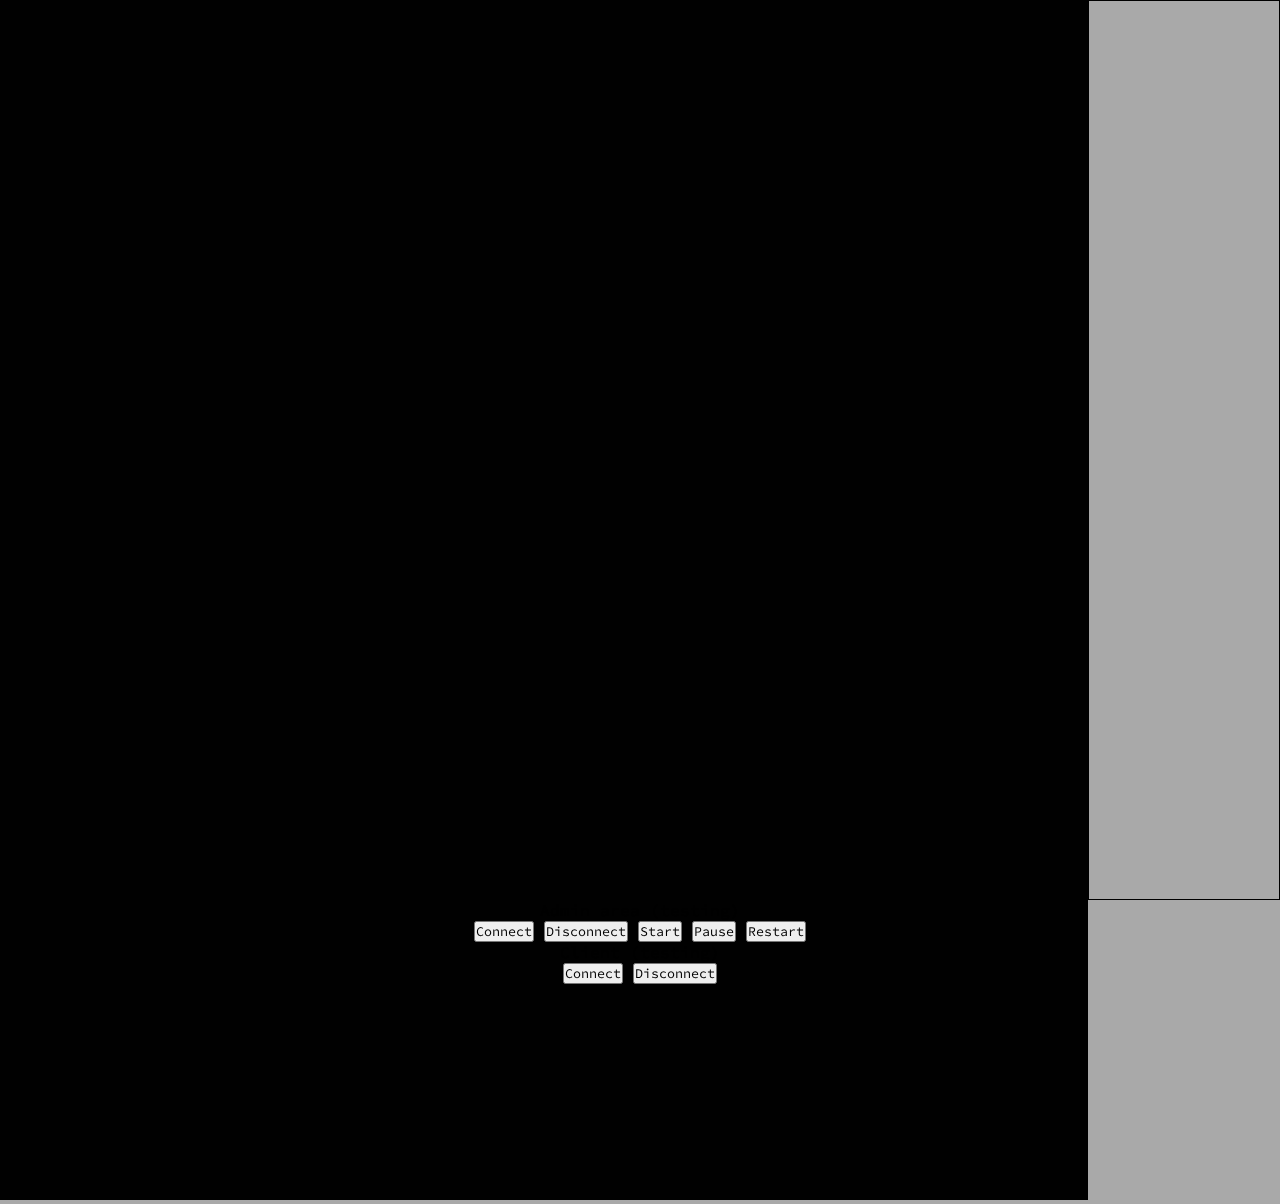
==== frontend/index.html @ 8e499f82 "Ok, this is online. There is an memoryleak or something like that around here somewhere, but at the " ====
<!DOCTYPE html>
<html>
<head>
    <meta charset="utf-8" />
    <meta http-equiv="X-UA-Compatible" content="IE=edge">
    <title>GO Websockets</title>
    <meta name="viewport" content="width=device-width, initial-scale=1">
    <link rel="stylesheet" href="main.css">
    <link href="https://fonts.googleapis.com/css?family=Source+Code+Pro" rel="stylesheet"> 
    
</head>
<body>
    <div id="page">
        <div id="parent">
            <canvas id="canvas">
            </canvas>
        </div>
        
        <div id="logArea">
        </div>
    </div>
    <div id="debug">
        <div>
            Admin area (testing)
        </div>
        <div>
            <button onclick="adminConnect()">Connect</button>
            <button onclick="adminDisconnect()">Disconnect</button>
            <button onclick="startSystem()">Start</button>
            <button>Pause</button>
            <button>Restart</button>
        </div>

        <div>
            Client (testing)
        </div>
        <div>
            <button onclick="clientConnect()">Connect</button>
            <button onclick="clientDisconnect()">Disconnect</button>
        </div>
    </div>
    <script src="main.js"></script>
    <script src="admin.js"></script>
    <script src="client.js"></script>

</body>
</html>
---- frontend/main.css ----
#parent {
    height: 1200px;
    width: 1200px;
    margin: 0px 0px 0px 0px;
    padding: 0px 0px 0px 0px;
}

#page {
    display: flex;
    justify-content: center;
    max-width: 100vw;
    max-height: 100vh;
}

#debug {
    display: flex;
    justify-content: center;
    flex-direction: column;
    align-items: center;
}

#logArea {
    padding-left: 1em;
    border: 1px solid black;
    width: 15%;
    max-height: 1200px;
    overflow-y: auto;
}

body {
    background-color: darkgray;
}


* {
    margin: 0px 0px 0px 0px;
    padding:  0px 0px 0px 0px;
    font-family: 'Source Code Pro', monospace;
}
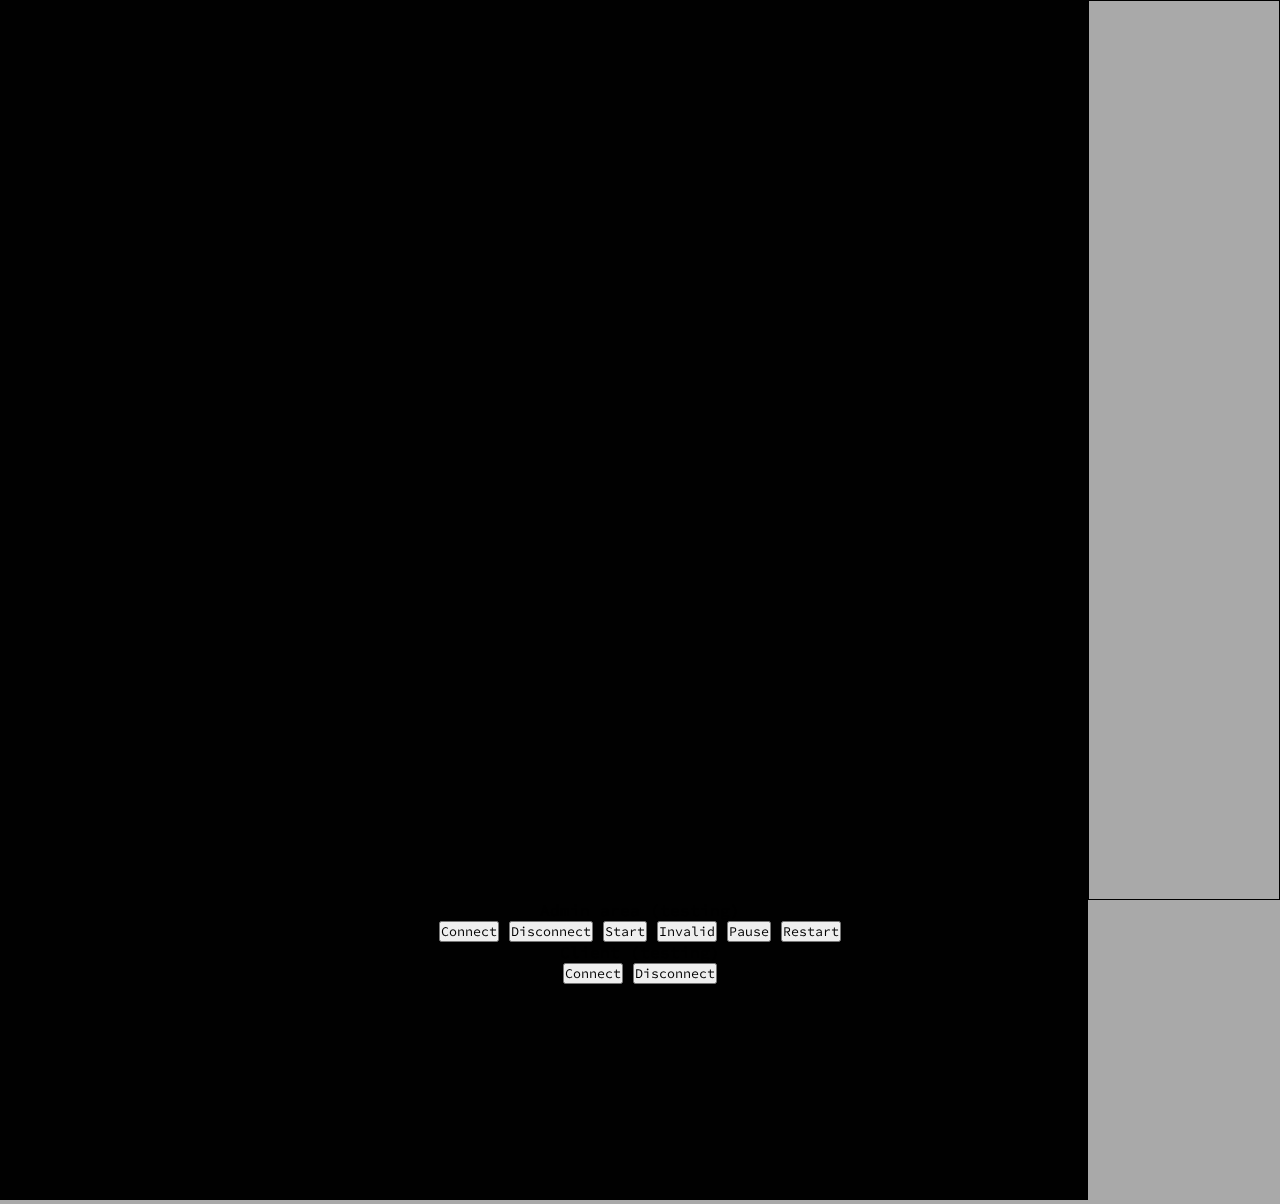
==== commit 5bc72439: "Add more function to the web frontend" ====
--- a/frontend/index.html
+++ b/frontend/index.html
@@ -27,8 +27,9 @@
             <button onclick="adminConnect()">Connect</button>
             <button onclick="adminDisconnect()">Disconnect</button>
             <button onclick="startSystem()">Start</button>
-            <button>Pause</button>
-            <button>Restart</button>
+            <button onclick="sendInvalid()">Invalid</button>
+            <button onclick="pauseSystem()">Pause</button>
+            <button onclick="restartSystem()"> Restart</button>
         </div>
 
         <div>
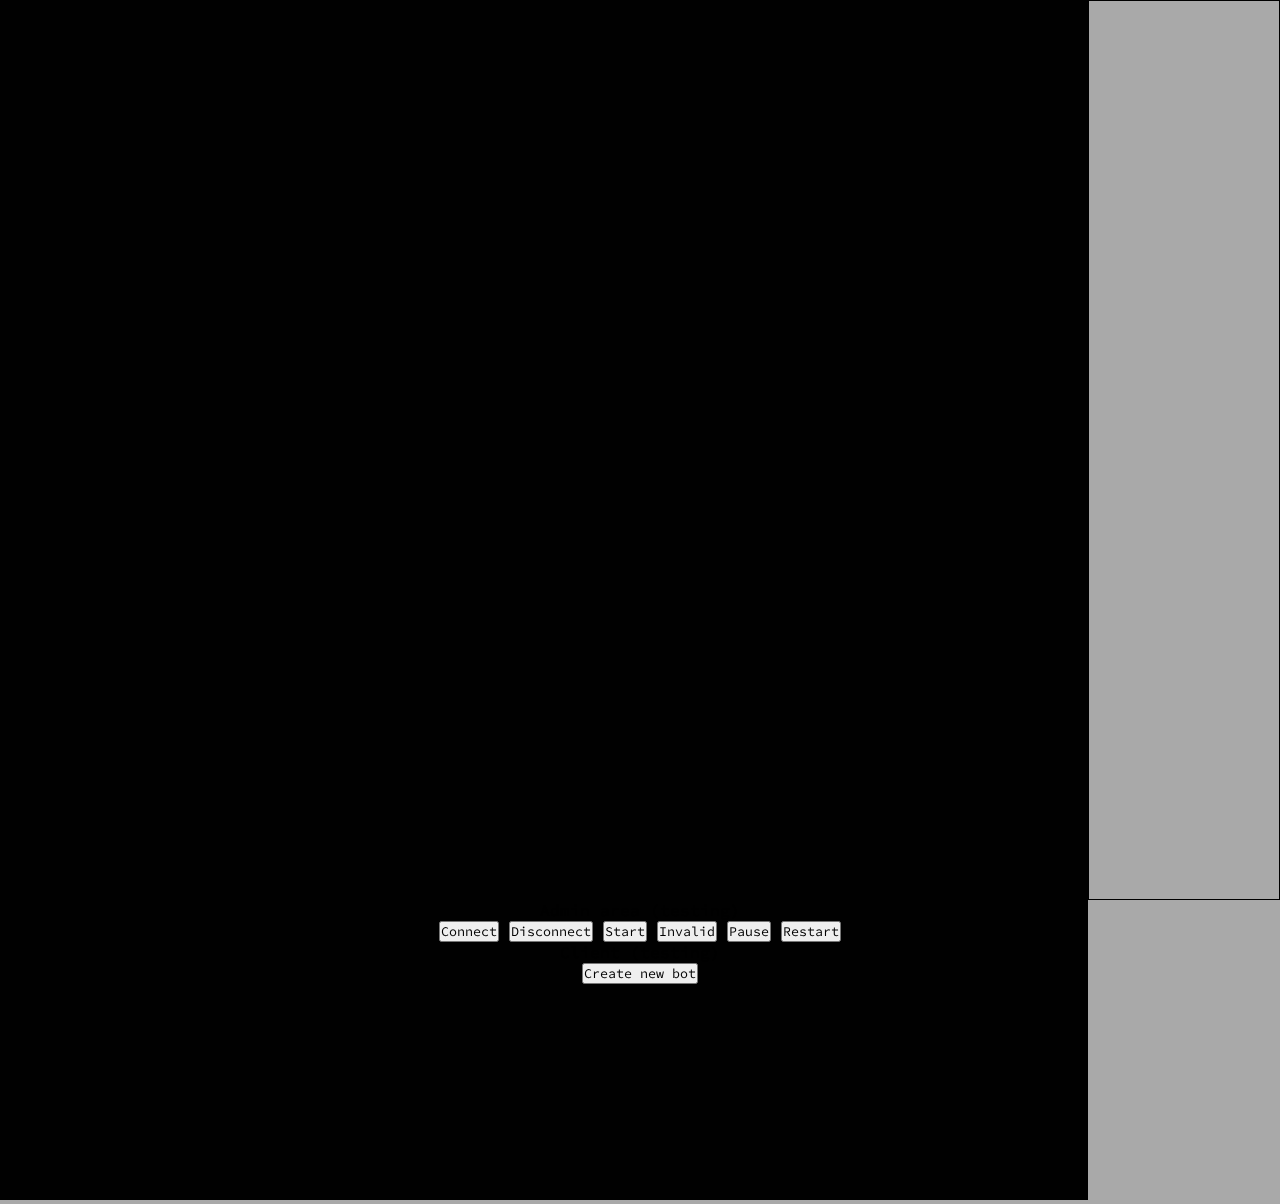
==== commit cac7796f: "Frontend updates" ====
--- a/frontend/index.html
+++ b/frontend/index.html
@@ -1,4 +1,5 @@
 <!DOCTYPE html>
+<!--suppress HtmlRequiredLangAttribute -->
 <html>
 <head>
     <meta charset="utf-8" />
@@ -36,13 +37,12 @@
             Client (testing)
         </div>
         <div>
-            <button onclick="clientConnect()">Connect</button>
-            <button onclick="clientDisconnect()">Disconnect</button>
+            <button onclick="create_simple_player()">Create new bot</button>
         </div>
     </div>
     <script src="main.js"></script>
     <script src="admin.js"></script>
-    <script src="client.js"></script>
+    <script src="simple_player.js"></script>
 
 </body>
 </html>
--- a/frontend/main.css
+++ b/frontend/main.css
@@ -1,8 +1,8 @@
 #parent {
     height: 1200px;
     width: 1200px;
-    margin: 0px 0px 0px 0px;
-    padding: 0px 0px 0px 0px;
+    margin: 0 0 0 0;
+    padding: 0 0 0 0;
 }
 
 #page {
@@ -33,7 +33,7 @@
 
 
 * {
-    margin: 0px 0px 0px 0px;
-    padding:  0px 0px 0px 0px;
+    margin: 0 0 0 0;
+    padding:  0 0 0 0;
     font-family: 'Source Code Pro', monospace;
 }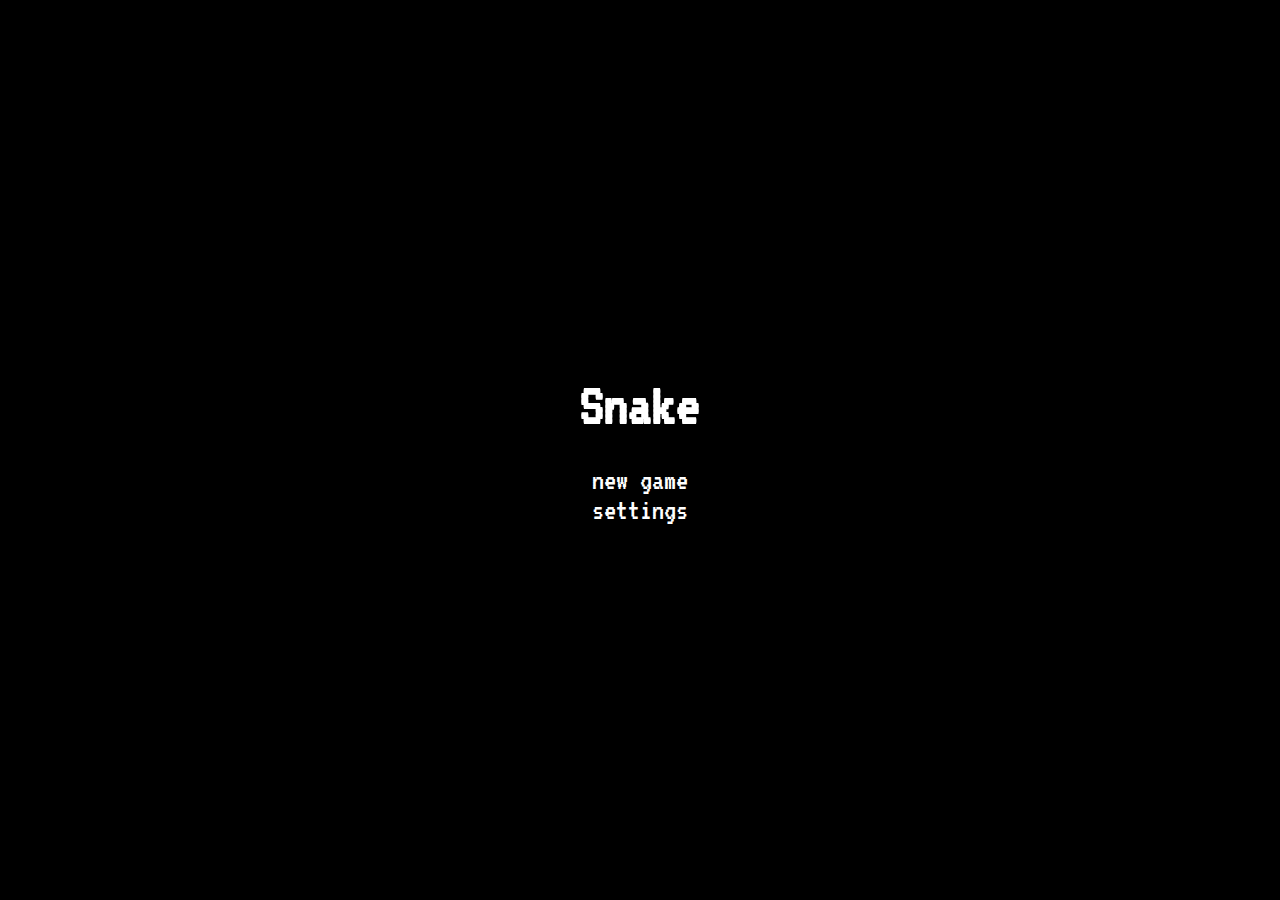
==== commit fdf27e28: "UI going on. Need to push settings to backend" ====
--- a/frontend/index.html
+++ b/frontend/index.html
@@ -2,47 +2,68 @@
 <!--suppress HtmlRequiredLangAttribute -->
 <html>
 <head>
-    <meta charset="utf-8" />
+    <meta charset="utf-8"/>
     <meta http-equiv="X-UA-Compatible" content="IE=edge">
     <title>GO Websockets</title>
     <meta name="viewport" content="width=device-width, initial-scale=1">
     <link rel="stylesheet" href="main.css">
-    <link href="https://fonts.googleapis.com/css?family=Source+Code+Pro" rel="stylesheet"> 
-    
 </head>
 <body>
-    <div id="page">
-        <div id="parent">
-            <canvas id="canvas">
-            </canvas>
-        </div>
-        
-        <div id="logArea">
-        </div>
-    </div>
-    <div id="debug">
-        <div>
-            Admin area (testing)
-        </div>
-        <div>
-            <button onclick="adminConnect()">Connect</button>
-            <button onclick="adminDisconnect()">Disconnect</button>
-            <button onclick="startSystem()">Start</button>
-            <button onclick="sendInvalid()">Invalid</button>
-            <button onclick="pauseSystem()">Pause</button>
-            <button onclick="restartSystem()"> Restart</button>
+
+    <div id="game">
+        <canvas class="wrap" id="snake" width="800" height="800" tabindex="1"></canvas>
+
+        <div id="ui">
+            <!-- Game Over Screen -->
+            <div id="gameover">
+                <h2>Game Over</h2>
+                <p>press <span style="background-color: #FFFFFF; color: #000000">space</span> to begin a</p>
+                <a id="newgame_gameover">new game</a>
+                <a id="setting_gameover">settings</a>
+            </div>
+
+            <!-- Setting screen -->
+            <div id="setting">
+                <h2>Settings</h2>
+
+                <p>Speed:
+                    <input id="speed1" type="radio" name="speed" value="120" checked/>
+                    <label for="speed1">Slow</label>
+                    <input id="speed2" type="radio" name="speed" value="75"/>
+                    <label for="speed2">Normal</label>
+                    <input id="speed3" type="radio" name="speed" value="35"/>
+                    <label for="speed3">Fast</label>
+                </p>
+
+                <p>Wall:
+                    <input id="wallon" type="radio" name="wall" value="1" checked/>
+                    <label for="wallon">On</label>
+                    <input id="walloff" type="radio" name="wall" value="0"/>
+                    <label for="walloff">Off</label>
+                </p>
+
+                <a id="setting_save">Save and Exit</a>
+                <a id="setting_back">Back</a>
+
+            </div>
+
+            <!-- Main Menu Screen -->
+            <div id="menu">
+                <h2>Snake</h2>
+
+                <a id="newgame_menu">new game</a>
+                <a id="setting_menu">settings</a>
+            </div>
         </div>
 
-        <div>
-            Client (testing)
-        </div>
-        <div>
-            <button onclick="create_simple_player()">Create new bot</button>
-        </div>
     </div>
+
+
+    <script src="admin.js"></script>
+    <script src="graphics.js"></script>
     <script src="main.js"></script>
-    <script src="admin.js"></script>
-    <script src="simple_player.js"></script>
+    <script src="utilities.js"></script>
+    <script src="ui.js"></script>
 
 </body>
 </html>
--- a/frontend/main.css
+++ b/frontend/main.css
@@ -1,39 +1,176 @@
-#parent {
-    height: 1200px;
-    width: 1200px;
-    margin: 0 0 0 0;
-    padding: 0 0 0 0;
+@import url("https://fonts.googleapis.com/css?family=VT323");
+
+::selection {color:#FFFFFF; background:transparent;}
+::-moz-selection {color:#FFFFFF; background:transparent;}
+
+*{
+    margin: 0;
+    padding: 0;
+    font-family: "VT323";
+}
+body{
+    background-color: #000000;
+}
+.wrap{
+    margin-left: auto;
+    margin-right: auto;
+}
+header{
+    width: 340px;
+    font-size: 0;
+}
+canvas{
+    position: absolute;
+    border-style: solid;
+    border-width: 10px;
+    border-color: #FFFFFF;
+    width: 90vw;
+    height: 90vh;
+    left: 5vw;
+    top: 5vh;
 }
 
-#page {
-    display: flex;
-    justify-content: center;
-    max-width: 100vw;
-    max-height: 100vh;
+canvas:before {
+    content: "";
+    display: block;
+    padding-top: 100%;
 }
 
-#debug {
+canvas:focus{
+    outline: none;
+}
+
+/* Top Styles */
+h1{
+    display: inline-block;
+    width: 100px;
+    font-size: 32px;
+    color: #FFFFFF;
+}
+.score{
+    display: inline-block;
+    width: 240px;
+    font-size: 20px;
+    color: #FFFFFF;
+    text-align: right;
+}
+.score_value{
+    font-size: inherit;
+}
+
+
+/* UI Container */
+#ui {
     display: flex;
+    height: 100vh;
+    align-items:center;
+    align-self: center;
     justify-content: center;
-    flex-direction: column;
-    align-items: center;
+}
+
+/* All screens style */
+#gameover a, #setting a, #menu a{
+    display: block;
+}
+
+#gameover a, #setting a:hover, #menu a:hover{
+    cursor: pointer;
+}
+
+#gameover a:hover::before, #setting a:hover::before, #menu a:hover::before{
+    content: ">";
+    margin-right: 10px;
+}
+
+/* Menu Screen Style */
+#menu{
+    position: relative;
+    display: block;
+    width: 340px;
+    padding-top: 95px;
+    padding-bottom: 95px;
+    font-size: 40px;
+    margin-left: auto;
+    margin-right: auto;
+    text-align: center;
+    color: #FFF;
+}
+
+#menu h2{
+    -webkit-animation: logo-ani 1000ms linear infinite;
+    animation: logo-ani 1000ms linear infinite;
+    margin-bottom: 30px;
+
+}
+
+#menu a{
+    font-size: 30px;
+}
+
+@-webkit-keyframes logo-ani{
+    50%{-webkit-transform: scale(1.3,1.3);}
+    100%{-webkit-transform: scale(1.0,1.0);}
+}
+
+@keyframes logo-ani{
+    50%{transform: scale(1.3,1.3);}
+    100%{transform: scale(1.0,1.0);}
+}
+
+
+/* Game Over Screen Style */
+
+#gameover{
+    display: none;
+    width: 340px;
+    padding-top: 95px;
+    padding-bottom: 95px;
+    margin-left: auto;
+    margin-right: auto;
+    text-align: center;
+    font-size: 30px;
+    color: #FFF;
+}
+
+#gameover p{
+    margin-top: 25px;
+    font-size: 20px;
+}
+
+/* Settings Screen Style */
+#setting{
+    display: none;
+    width: 340px;
+    margin-left: auto;
+    margin-right: auto;
+    padding-top: 85px;
+    padding-bottom: 85px;
+    font-size: 30px;
+    color: #FFF;
+    text-align: center;
+}
+
+#setting h2{
+    margin-bottom: 15px;
+}
+
+#setting p{
+    margin-top: 10px;
+}
+
+#setting input{
+    display:none;
+}
+
+#setting label{
+    cursor: pointer;
+}
+
+#setting input:checked + label{
+    background-color: #FFF;
+    color: #000;
 }
 
 #logArea {
-    padding-left: 1em;
-    border: 1px solid black;
-    width: 15%;
-    max-height: 1200px;
-    overflow-y: auto;
-}
-
-body {
-    background-color: darkgray;
-}
-
-
-* {
-    margin: 0 0 0 0;
-    padding:  0 0 0 0;
-    font-family: 'Source Code Pro', monospace;
+    color: #FFF
 }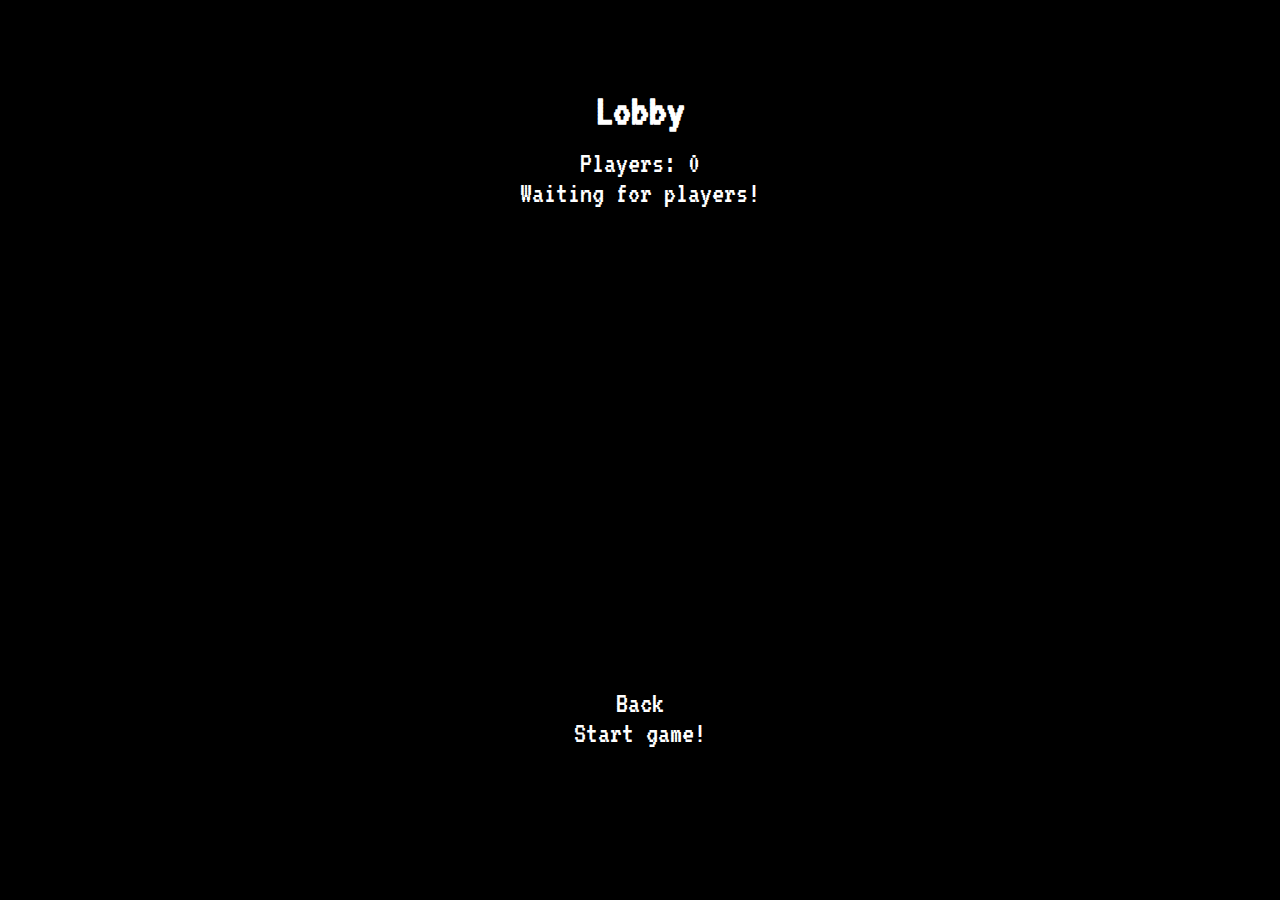
==== commit 73682326: "Add colorsupport" ====
--- a/frontend/index.html
+++ b/frontend/index.html
@@ -11,13 +11,22 @@
 <body>
 
     <div id="game">
-        <canvas class="wrap" id="snake" width="800" height="800" tabindex="1"></canvas>
+
+        <div>
+            <canvas class="wrap" id="snake" width="800" height="800" tabindex="1"></canvas>
+            <div id="scoreboard"></div>
+            <div id="ticks"></div>
+            <div></div>
+            <div></div>
+            <div></div>
+
+        </div>
+
 
         <div id="ui">
             <!-- Game Over Screen -->
             <div id="gameover">
                 <h2>Game Over</h2>
-                <p>press <span style="background-color: #FFFFFF; color: #000000">space</span> to begin a</p>
                 <a id="newgame_gameover">new game</a>
                 <a id="setting_gameover">settings</a>
             </div>
@@ -26,43 +35,82 @@
             <div id="setting">
                 <h2>Settings</h2>
 
-                <p>Speed:
-                    <input id="speed1" type="radio" name="speed" value="120" checked/>
-                    <label for="speed1">Slow</label>
-                    <input id="speed2" type="radio" name="speed" value="75"/>
-                    <label for="speed2">Normal</label>
-                    <input id="speed3" type="radio" name="speed" value="35"/>
-                    <label for="speed3">Fast</label>
+                <p> Map Size:
+                    <input id="map_size1" type="radio" name="map_size" value="20x20"/>
+                    <label for="map_size1">20x20</label>
+                    <input id="map_size2" type="radio" name="map_size" value="40x40"/>
+                    <label for="map_size2">40x40</label>
+                    <input id="map_size3" type="radio" name="map_size" value="80x80"/>
+                    <label for="map_size3">80x80</label>
+                    <input id="map_size4" type="radio" name="map_size" value="0x0"/>
+                    <label for="map_size4">Auto</label>
                 </p>
 
-                <p>Wall:
-                    <input id="wallon" type="radio" name="wall" value="1" checked/>
+                <p>Minimum turn time:
+                    <input id="min_speed1" type="radio" name="min_time" value="200"/>
+                    <label for="min_speed1">200ms</label>
+                    <input id="min_speed2" type="radio" name="min_time" value="400"/>
+                    <label for="min_speed2">400ms</label>
+                    <input id="min_speed3" type="radio" name="min_time" value="700"/>
+                    <label for="min_speed3">700ms</label>
+                </p>
+
+                <p>Maximal turn time:
+                    <input id="max_speed1" type="radio" name="max_time" value="400" />
+                    <label for="max_speed1">400ms</label>
+                    <input id="max_speed2" type="radio" name="max_time" value="800"/>
+                    <label for="max_speed2">800ms</label>
+                    <input id="max_speed3" type="radio" name="max_time" value="1200"/>
+                    <label for="max_speed3">1200ms</label>
+                </p>
+
+                <p>Outer walls:
+                    <input id="wallon" type="radio" name="wall" value="1"/>
                     <label for="wallon">On</label>
                     <input id="walloff" type="radio" name="wall" value="0"/>
                     <label for="walloff">Off</label>
                 </p>
 
-                <a id="setting_save">Save and Exit</a>
-                <a id="setting_back">Back</a>
+                <a id="setting_save">Save and Back</a>
 
             </div>
 
             <!-- Main Menu Screen -->
             <div id="menu">
                 <h2>Snake</h2>
-
+                <!-- newGame()  -->
                 <a id="newgame_menu">new game</a>
+                <!-- showScreen(2) -->
                 <a id="setting_menu">settings</a>
             </div>
+
+            <!-- Game lobby screen -->
+            <div id="lobby">
+                <h2>Lobby</h2>
+                <div id ="players">
+                    <label id="num_players"> Players: 0</label>
+                    <div class="player">
+                        Waiting for players!
+                    </div>
+                </div>
+                <div id ="no_players">
+                    <label id="num_players"> Players: 0</label>
+                    <div class="player">
+                        Waiting for players!
+                    </div>
+                </div>
+                <!-- main_menu -->
+                <a id="main_menu">Back</a><br>
+                <!-- admin_ws.startSystem -->
+                <a id="start_game">Start game!</a>
+            </div>
         </div>
-
     </div>
 
-
+    <script src="utilities.js"></script>
     <script src="admin.js"></script>
     <script src="graphics.js"></script>
     <script src="main.js"></script>
-    <script src="utilities.js"></script>
     <script src="ui.js"></script>
 
 </body>
--- a/frontend/main.css
+++ b/frontend/main.css
@@ -6,7 +6,7 @@
 *{
     margin: 0;
     padding: 0;
-    font-family: "VT323";
+    font-family: "VT323", serif;
 }
 body{
     background-color: #000000;
@@ -22,8 +22,6 @@
 canvas{
     position: absolute;
     border-style: solid;
-    border-width: 10px;
-    border-color: #FFFFFF;
     width: 90vw;
     height: 90vh;
     left: 5vw;
@@ -73,20 +71,20 @@
     display: block;
 }
 
-#gameover a, #setting a:hover, #menu a:hover{
-    cursor: pointer;
-}
-
-#gameover a:hover::before, #setting a:hover::before, #menu a:hover::before{
+#gameover a, #setting a:hover, #menu a:hover, #lobby a:hover{
+    cursor: pointer;
+}
+
+#gameover a:hover::before, #setting a:hover::before, #menu a:hover::before, #lobby a:hover::before{
     content: ">";
     margin-right: 10px;
 }
 
 /* Menu Screen Style */
-#menu{
+#menu {
     position: relative;
     display: block;
-    width: 340px;
+    width: 500px;
     padding-top: 95px;
     padding-bottom: 95px;
     font-size: 40px;
@@ -95,6 +93,73 @@
     text-align: center;
     color: #FFF;
 }
+
+/* Settings Screen Style */
+#setting{
+    display: none;
+    width: 500px;
+    margin-left: auto;
+    margin-right: auto;
+    padding-top: 85px;
+    padding-bottom: 85px;
+    font-size: 30px;
+    color: #FFF;
+    text-align: center;
+}
+
+#lobby {
+    display: none;
+    width: 500px;
+    margin-left: auto;
+    margin-right: auto;
+    padding-top: 35px;
+    padding-bottom: 85px;
+    font-size: 30px;
+    color: #FFF;
+    text-align: center;
+    height: 75%;
+}
+
+#lobby #players {
+    height: 80%;
+    max-height: 80%;
+    overflow-y: hidden;
+    display: none;
+}
+
+#lobby #no_players {
+    height: 80%;
+    max-height: 80%;
+    overflow-y: hidden;
+    display: block;
+}
+
+#player_kick {
+    user-select: none;
+    -moz-user-select: none;
+    margin-left: 10px;
+}
+
+#player_kick:hover {
+    background-color: #FFF;
+    color: #000;
+    cursor: pointer;
+}
+
+/* Game Over Screen Style */
+
+#gameover{
+    display: none;
+    width: 500px;
+    padding-top: 95px;
+    padding-bottom: 95px;
+    margin-left: auto;
+    margin-right: auto;
+    text-align: center;
+    font-size: 30px;
+    color: #FFF;
+}
+
 
 #menu h2{
     -webkit-animation: logo-ani 1000ms linear infinite;
@@ -103,8 +168,29 @@
 
 }
 
+#setting h2{
+    margin-bottom: 15px;
+}
+
+#lobby h2{
+    margin-bottom: 15px;
+}
+
 #menu a{
     font-size: 30px;
+}
+
+#setting p{
+    margin-top: 10px;
+}
+
+#lobby p{
+    margin-top: 10px;
+}
+
+#gameover p{
+    margin-top: 25px;
+    font-size: 20px;
 }
 
 @-webkit-keyframes logo-ani{
@@ -117,47 +203,6 @@
     100%{transform: scale(1.0,1.0);}
 }
 
-
-/* Game Over Screen Style */
-
-#gameover{
-    display: none;
-    width: 340px;
-    padding-top: 95px;
-    padding-bottom: 95px;
-    margin-left: auto;
-    margin-right: auto;
-    text-align: center;
-    font-size: 30px;
-    color: #FFF;
-}
-
-#gameover p{
-    margin-top: 25px;
-    font-size: 20px;
-}
-
-/* Settings Screen Style */
-#setting{
-    display: none;
-    width: 340px;
-    margin-left: auto;
-    margin-right: auto;
-    padding-top: 85px;
-    padding-bottom: 85px;
-    font-size: 30px;
-    color: #FFF;
-    text-align: center;
-}
-
-#setting h2{
-    margin-bottom: 15px;
-}
-
-#setting p{
-    margin-top: 10px;
-}
-
 #setting input{
     display:none;
 }
@@ -171,6 +216,22 @@
     color: #000;
 }
 
+#lobby input{
+    display:none;
+}
+
+/*
+
+#lobby label{
+    cursor: pointer;
+}
+*/
+
+#lobby input:checked + label{
+    background-color: #FFF;
+    color: #000;
+}
+
 #logArea {
     color: #FFF
 }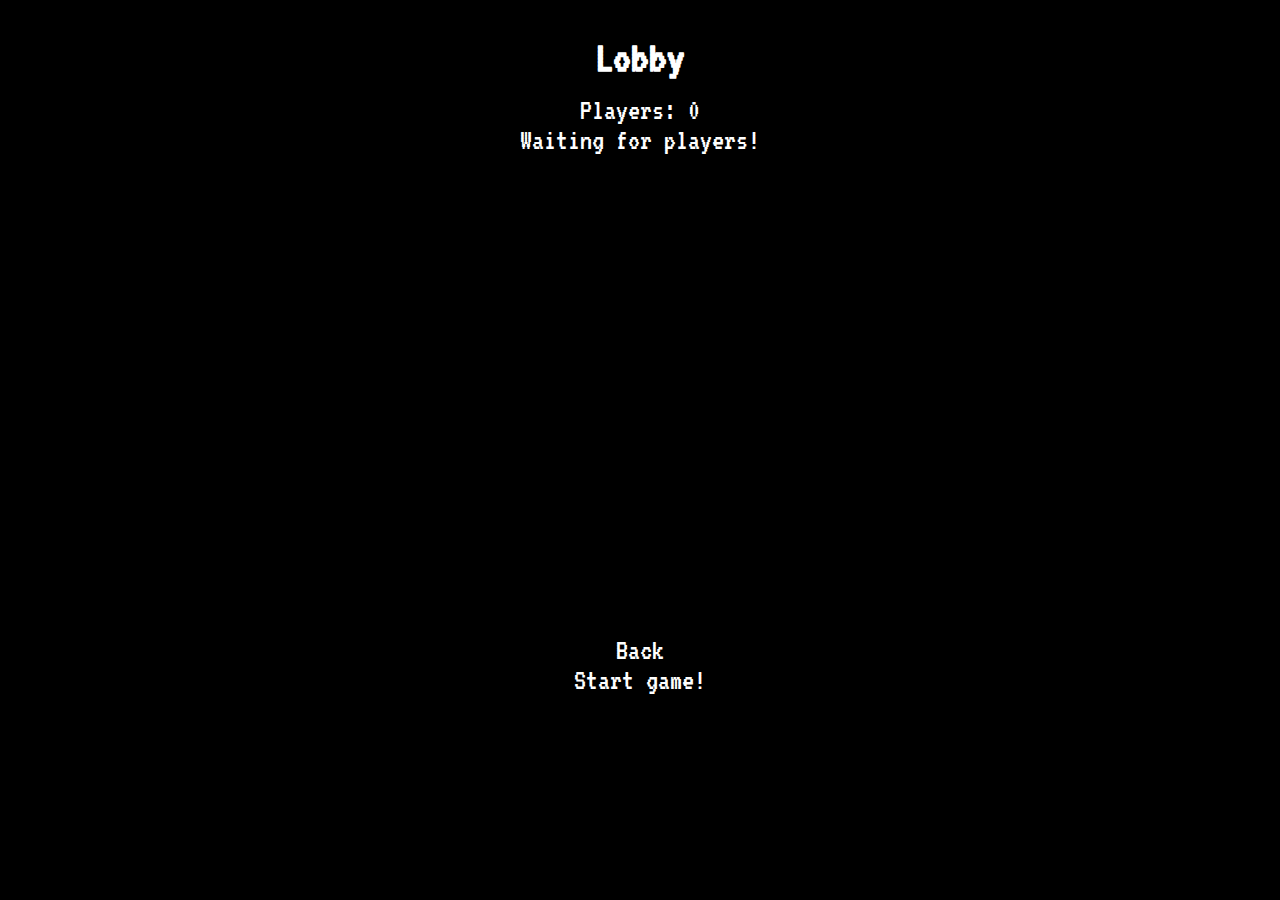
==== commit 718e0762: "Start of the UI over the players" ====
--- a/frontend/index.html
+++ b/frontend/index.html
@@ -12,18 +12,18 @@
 
     <div id="game">
 
-        <div>
-            <canvas class="wrap" id="snake" width="800" height="800" tabindex="1"></canvas>
-            <div id="scoreboard"></div>
-            <div id="ticks"></div>
-            <div></div>
-            <div></div>
-            <div></div>
-
-        </div>
-
 
         <div id="ui">
+            <div id="gamescreen">
+                <div id="scoreboard">Current Score:
+                    <div>Player 1</div>
+                    <div>Player 2</div>
+                    <div>Player 3</div>
+                    <div>Player 4</div>
+                </div>
+                <div id="ticks">Tick: 0</div>
+            </div>
+
             <!-- Game Over Screen -->
             <div id="gameover">
                 <h2>Game Over</h2>
@@ -105,6 +105,9 @@
                 <a id="start_game">Start game!</a>
             </div>
         </div>
+        <div>
+            <canvas class="wrap" id="snake" width="800" height="800" tabindex="1"></canvas>
+        </div>
     </div>
 
     <script src="utilities.js"></script>
--- a/frontend/main.css
+++ b/frontend/main.css
@@ -26,6 +26,7 @@
     height: 90vh;
     left: 5vw;
     top: 5vh;
+    z-index: -10;
 }
 
 canvas:before {
@@ -59,7 +60,7 @@
 
 /* UI Container */
 #ui {
-    display: flex;
+    display: ;
     height: 100vh;
     align-items:center;
     align-self: center;
@@ -109,7 +110,6 @@
 
 #lobby {
     display: none;
-    width: 500px;
     margin-left: auto;
     margin-right: auto;
     padding-top: 35px;
@@ -118,6 +118,18 @@
     color: #FFF;
     text-align: center;
     height: 75%;
+}
+
+#gamescreen {
+    width: 95vh;
+    margin-left: auto;
+    margin-right: auto;
+    font-size: 30px;
+    color: #FFF;
+    text-align: center;
+    margin-top: 5em;
+    grid-template-columns: 1fr 1fr;
+
 }
 
 #lobby #players {
@@ -160,6 +172,19 @@
     color: #FFF;
 }
 
+#scoreboard {
+    flex: 1;
+    display: inherit;
+    padding-top: 5px;
+    padding-left: 10em;
+}
+
+#ticks {
+    flex: 2;
+    display: inherit;
+    padding-top: 5px;
+    padding-right: 10em;
+}
 
 #menu h2{
     -webkit-animation: logo-ani 1000ms linear infinite;
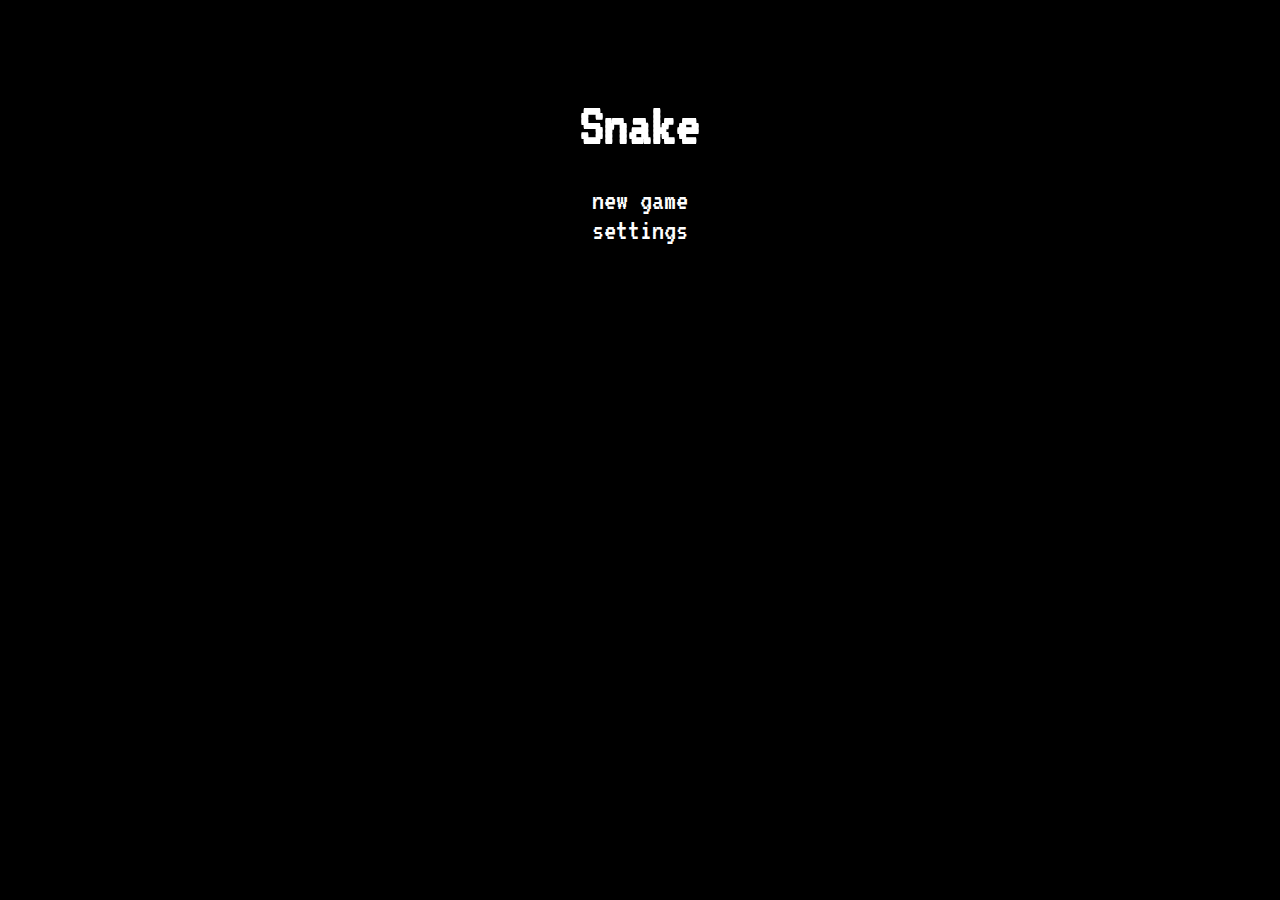
==== commit 287495f9: "Add gameover screen" ====
--- a/frontend/index.html
+++ b/frontend/index.html
@@ -14,21 +14,31 @@
 
 
         <div id="ui">
+            <!-- Gamecreen -->
             <div id="gamescreen">
+                <div></div>
                 <div id="scoreboard">Current Score:
+                    <div>Player 1</div>
+                    <div>Player 2</div>
+                    <div>Player 3</div>
+                </div>
+                <div id="ticks">Tick: 0</div>
+                <div id="round">Round: 0 / 10</div>
+            </div>
+
+            <!-- Game Over Screen -->
+            <div id="gameover">
+                <h2>Game Done</h2>
+                <div id="game_done_overview">
                     <div>Player 1</div>
                     <div>Player 2</div>
                     <div>Player 3</div>
                     <div>Player 4</div>
                 </div>
-                <div id="ticks">Tick: 0</div>
-            </div>
-
-            <!-- Game Over Screen -->
-            <div id="gameover">
-                <h2>Game Over</h2>
-                <a id="newgame_gameover">new game</a>
-                <a id="setting_gameover">settings</a>
+                <div id="gameover_buttons">
+                    <a id="newgame_gameover">new game</a>
+                    <a id="setting_gameover">settings</a>
+                </div>
             </div>
 
             <!-- Setting screen -->
--- a/frontend/main.css
+++ b/frontend/main.css
@@ -60,7 +60,6 @@
 
 /* UI Container */
 #ui {
-    display: ;
     height: 100vh;
     align-items:center;
     align-self: center;
@@ -125,12 +124,56 @@
     margin-left: auto;
     margin-right: auto;
     font-size: 30px;
+    height: 70vh;
     color: #FFF;
     text-align: center;
     margin-top: 5em;
     grid-template-columns: 1fr 1fr;
-
-}
+}
+
+#scoreboard {
+    display: block;
+    margin-bottom: auto;
+    margin-left: auto;
+    margin-right: auto;
+    padding: 10px;
+    background: #272727cc;
+    border-radius: 15px;
+}
+
+#postgame {
+    display: none;
+    margin-left: auto;
+    margin-right: auto;
+    padding-top: 35px;
+    padding-bottom: 85px;
+    font-size: 30px;
+    color: #FFF;
+    text-align: center;
+    height: 75%;
+}
+
+#ticks {
+    display: block;
+    margin-top: auto;
+    background: #272727cc;
+    border-radius: 15px;
+    margin-left: auto;
+    margin-right: auto;
+    padding: 10px;
+}
+
+#round {
+    display: block;
+    margin-top: auto;
+    background: #272727cc;
+    border-radius: 15px;
+    margin-left: auto;
+    margin-right: auto;
+    padding: 10px;
+
+}
+
 
 #lobby #players {
     height: 80%;
@@ -162,6 +205,8 @@
 
 #gameover{
     display: none;
+    grid-template-rows: 1fr 1fr 1fr;
+    height: 80vh;
     width: 500px;
     padding-top: 95px;
     padding-bottom: 95px;
@@ -172,18 +217,12 @@
     color: #FFF;
 }
 
-#scoreboard {
-    flex: 1;
-    display: inherit;
-    padding-top: 5px;
-    padding-left: 10em;
-}
-
-#ticks {
-    flex: 2;
-    display: inherit;
-    padding-top: 5px;
-    padding-right: 10em;
+#gameover_buttons {
+    display: block;
+    margin-top: auto;
+    margin-left: auto;
+    margin-right: auto;
+    padding: 10px;
 }
 
 #menu h2{
